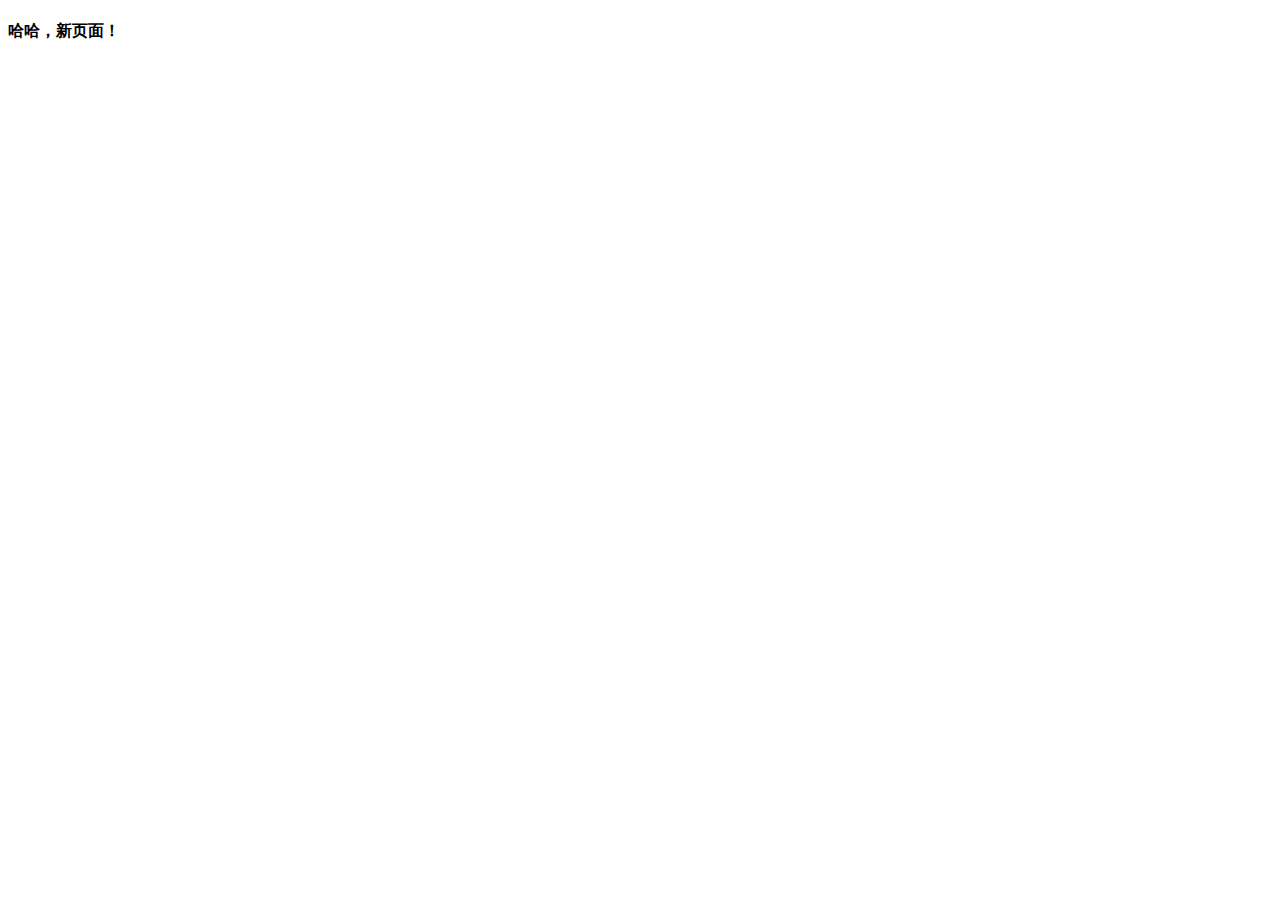
==== one.html @ 29c55960 "Create one.html" ====
<!DOCTYPE html>
<html lang="en">

<head>
    <meta charset="UTF-8">
    <meta http-equiv="X-UA-Compatible" content="IE=edge">
    <meta name="viewport" content="width=device-width, initial-scale=1.0">
    <title>GitHub新页面</title>
   

</head>

<body>
   <h4>哈哈，新页面！</h4>


</body>

</html>
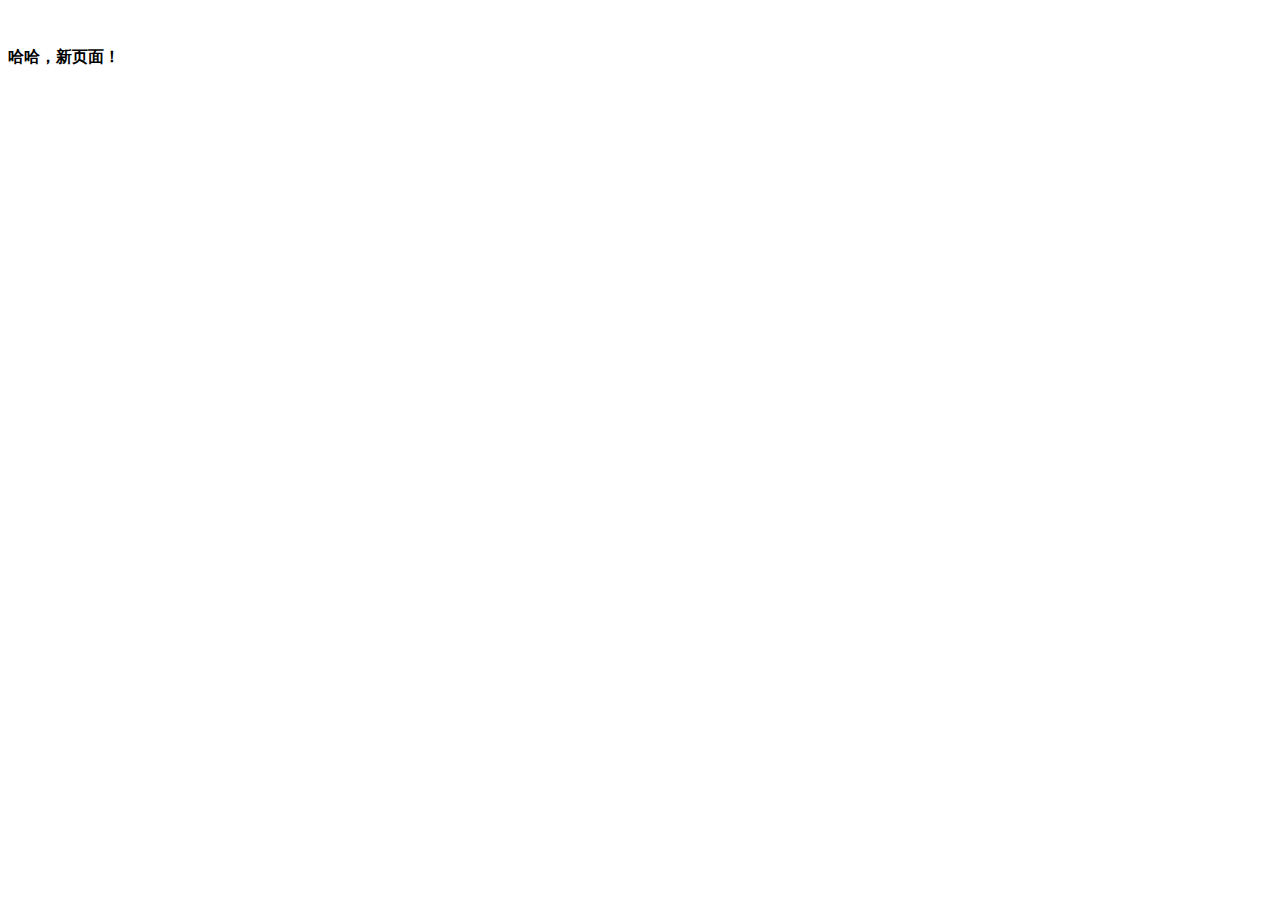
==== commit 5bc0bfc9: "main" ====
--- a/one.html
+++ b/one.html
@@ -6,14 +6,15 @@
     <meta http-equiv="X-UA-Compatible" content="IE=edge">
     <meta name="viewport" content="width=device-width, initial-scale=1.0">
     <title>GitHub新页面</title>
-   
+
 
 </head>
 
 <body>
-   <h4>哈哈，新页面！</h4>
+    <img src="https://img-operation.csdnimg.cn/csdn/silkroad/img/1666270285380.gif" alt="">
+    <h4>哈哈，新页面！</h4>
 
 
 </body>
 
-</html>
+</html>